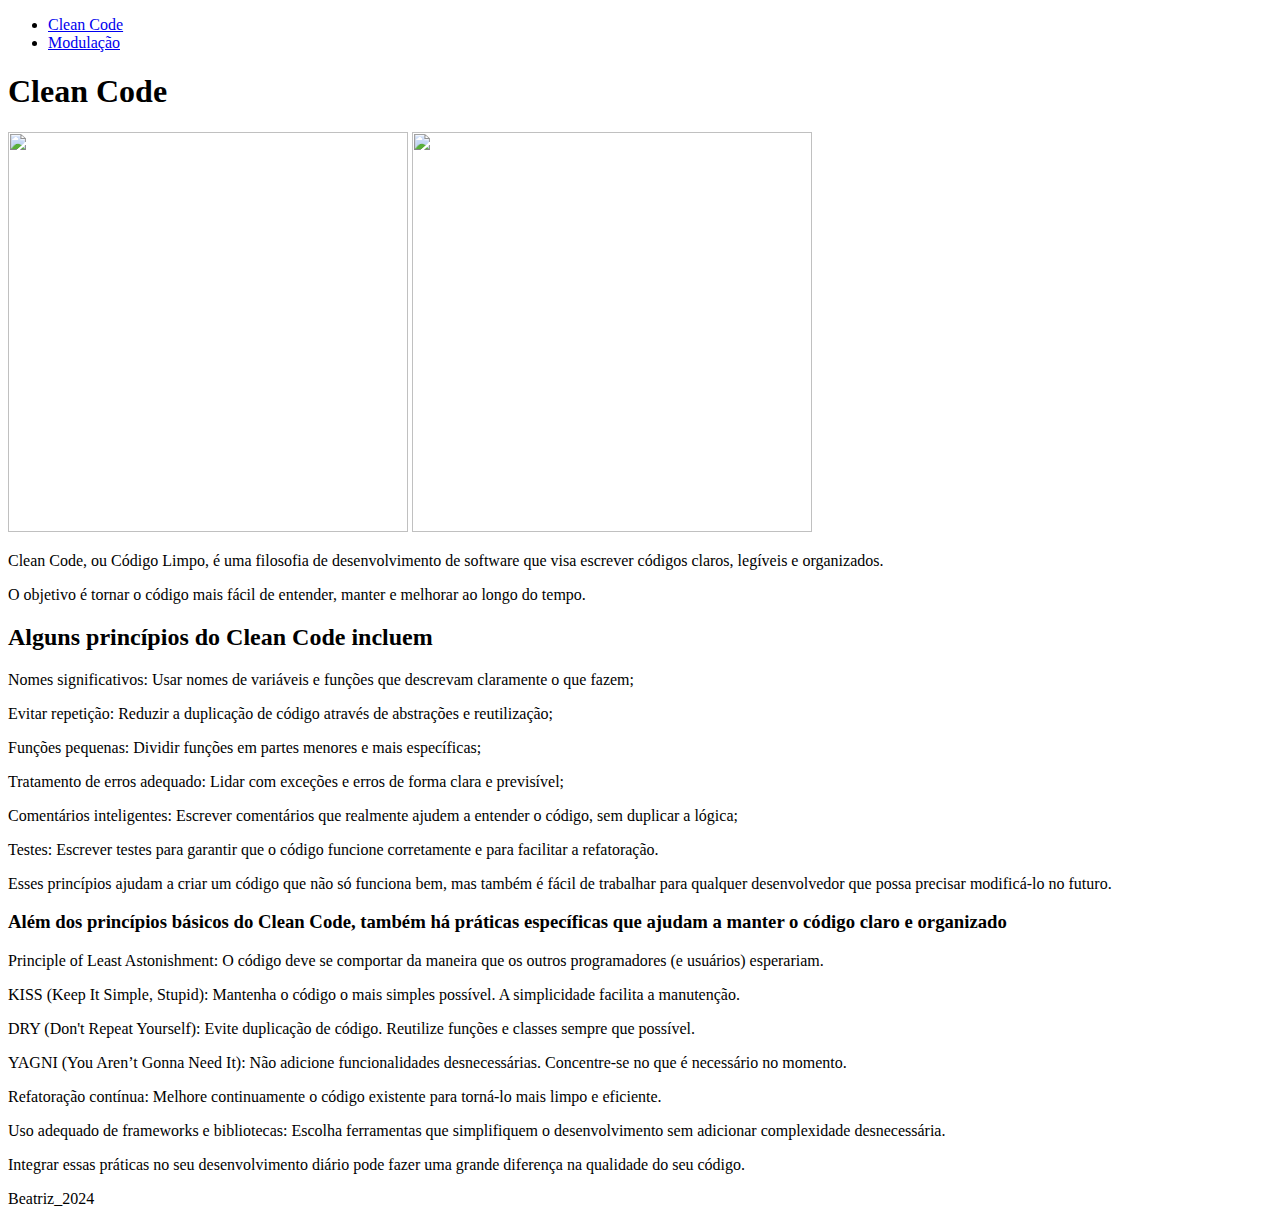
==== Trabalho dia 14_clear e mani/index.html @ 01f0c1cd "Add files via upload" ====
<!DOCTYPE html>
<html lang="pt-br">
<head>
    <meta charset="UTF-8">
    <meta name="viewport" content="width=device-width, initial-scale=1.0">
    <title>Clean Code</title>

<link rel="stylesheet" href="../assets/css/style.css">
<link rel="icon" href="../assets/favicon.png" type="favicon">
</head>

        <nav>
            <ul>
                <li><a href="index.html">Clean Code</a></li>
                <li><a href="pagina2.html">Modulação</a></li>
            </ul>
        </nav>
    </header>
    
    
</body>
</html>


<body>
    <header>
     <h1>Clean Code</h1>
    </header>

<nav>
    <article>
        
        <a href="/index.html"><img src="../assets/clearcode.png" alt=""id="clearcode" width="400" height="400" ></a>

        <a href="/index.html"><img src="../assets/clearcode2.png" alt=""id="clearcode2" width="400" height="400" ></a>


        <p>
            Clean Code, ou Código Limpo, é uma filosofia de desenvolvimento de software que visa escrever códigos claros,
            legíveis e organizados.
            </p>

            <p>
            O objetivo é tornar o código mais fácil de entender, manter e melhorar ao longo do tempo.
            </p>
            </article>

            <p>
                <h2>Alguns princípios do Clean Code incluem</h2>
            </p> 
                
             <p>Nomes significativos: Usar nomes de variáveis e funções que descrevam claramente o que fazem;</p>

            <p>Evitar repetição: Reduzir a duplicação de código através de abstrações e reutilização;</p>

            <p>Funções pequenas: Dividir funções em partes menores e mais específicas;</p>

            <p>Tratamento de erros adequado: Lidar com exceções e erros de forma clara e previsível; </p>

            <p>Comentários inteligentes: Escrever comentários que realmente ajudem a entender o código, sem duplicar a lógica; </p>

            <p>Testes: Escrever testes para garantir que o código funcione corretamente e para facilitar a refatoração.</p>
        </p>
            

           <p>
            Esses princípios ajudam a criar um código que não só funciona bem, 
            mas também é fácil de trabalhar para qualquer desenvolvedor que possa precisar modificá-lo no futuro.

        </p>
    </article>

    <article2>
        
         <p>
            <h3>Além dos princípios básicos do Clean Code, também há práticas específicas que ajudam a manter o código claro e organizado</h3>

           </p> 
           <p>Principle of Least Astonishment: O código deve se comportar da maneira que os outros programadores (e usuários) esperariam.</p>
           <p>KISS (Keep It Simple, Stupid): Mantenha o código o mais simples possível. A simplicidade facilita a manutenção.</p>
           <p>DRY (Don't Repeat Yourself): Evite duplicação de código. Reutilize funções e classes sempre que possível.</p>
           <p>YAGNI (You Aren’t Gonna Need It): Não adicione funcionalidades desnecessárias. Concentre-se no que é necessário no momento.</p>
           <p>Refatoração contínua: Melhore continuamente o código existente para torná-lo mais limpo e eficiente.</p>
           <p>Uso adequado de frameworks e bibliotecas: Escolha ferramentas que simplifiquem o desenvolvimento sem adicionar complexidade desnecessária.</p>
           <p>Integrar essas práticas no seu desenvolvimento diário pode fazer uma grande diferença na qualidade do seu código. </p>    
    
        </article>
<footer>
    <p>Beatriz_2024</p>
</footer>
</nav>
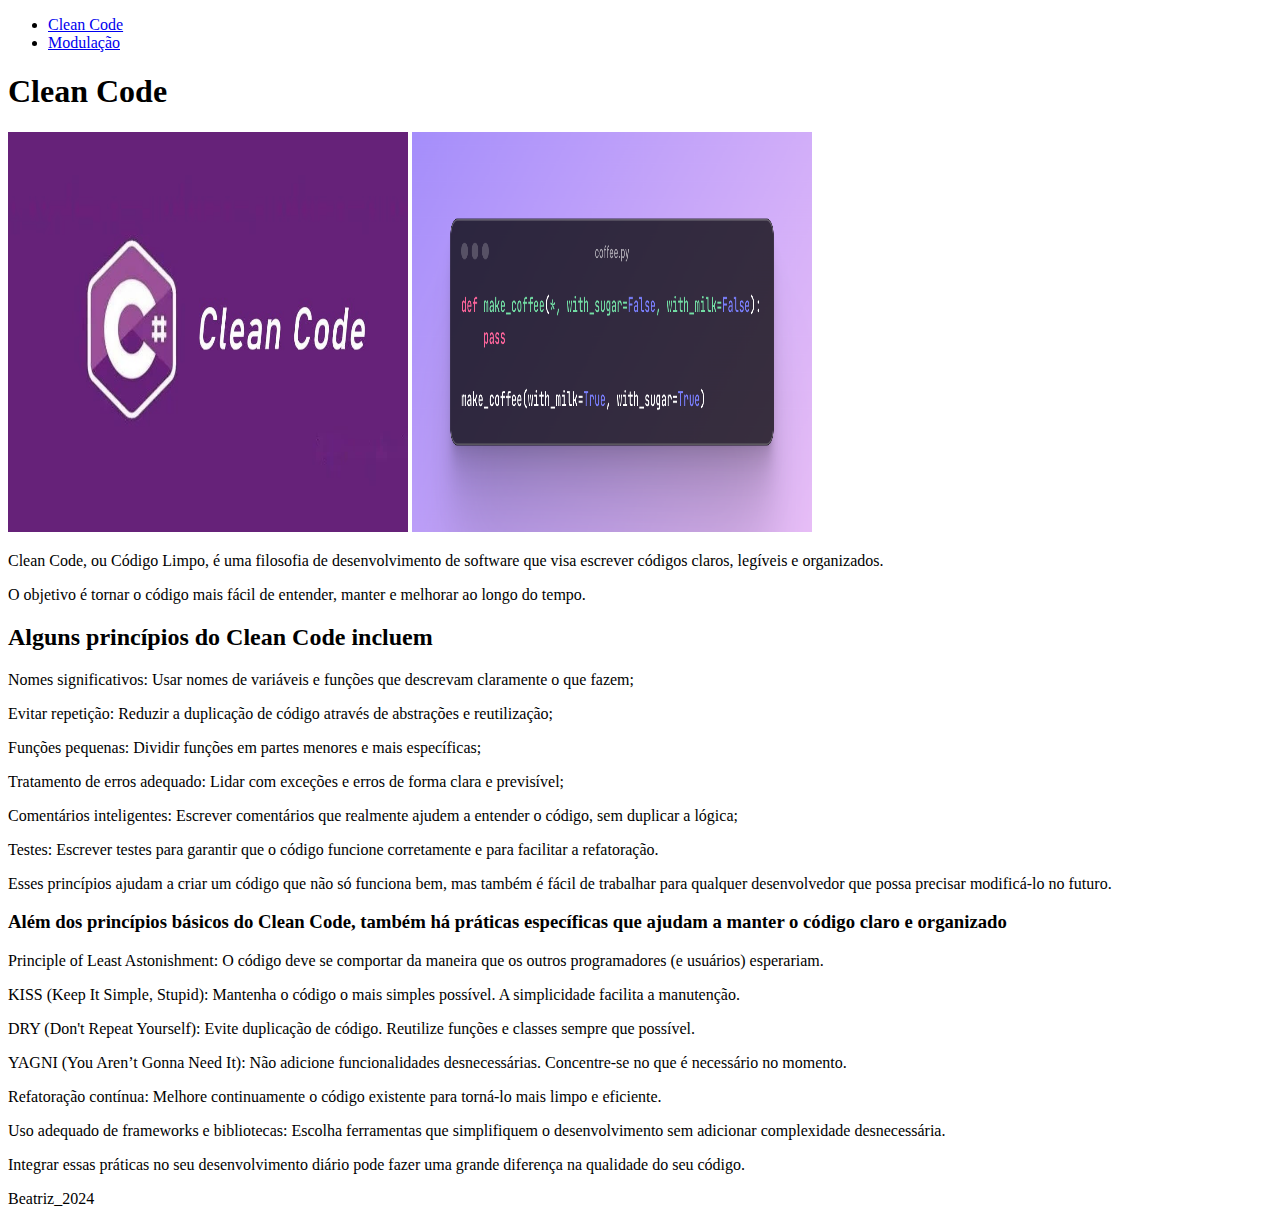
==== commit bceaae3b: "Update index.html" ====
--- a/Trabalho dia 14_clear e mani/index.html
+++ b/Trabalho dia 14_clear e mani/index.html
@@ -11,8 +11,8 @@
 
         <nav>
             <ul>
-                <li><a href="index.html">Clean Code</a></li>
-                <li><a href="pagina2.html">Modulação</a></li>
+                <li><a href="./index.html">Clean Code</a></li>
+                <li><a href="./pagina2.html">Modulação</a></li>
             </ul>
         </nav>
     </header>
@@ -30,9 +30,9 @@
 <nav>
     <article>
         
-        <a href="/index.html"><img src="../assets/clearcode.png" alt=""id="clearcode" width="400" height="400" ></a>
+        <a href="/index.html"><img src="./assets/clearcode.png" alt=""id="clearcode" width="400" height="400" ></a>
 
-        <a href="/index.html"><img src="../assets/clearcode2.png" alt=""id="clearcode2" width="400" height="400" ></a>
+        <a href="/index.html"><img src="./assets/clearcode2.png" alt=""id="clearcode2" width="400" height="400" ></a>
 
 
         <p>
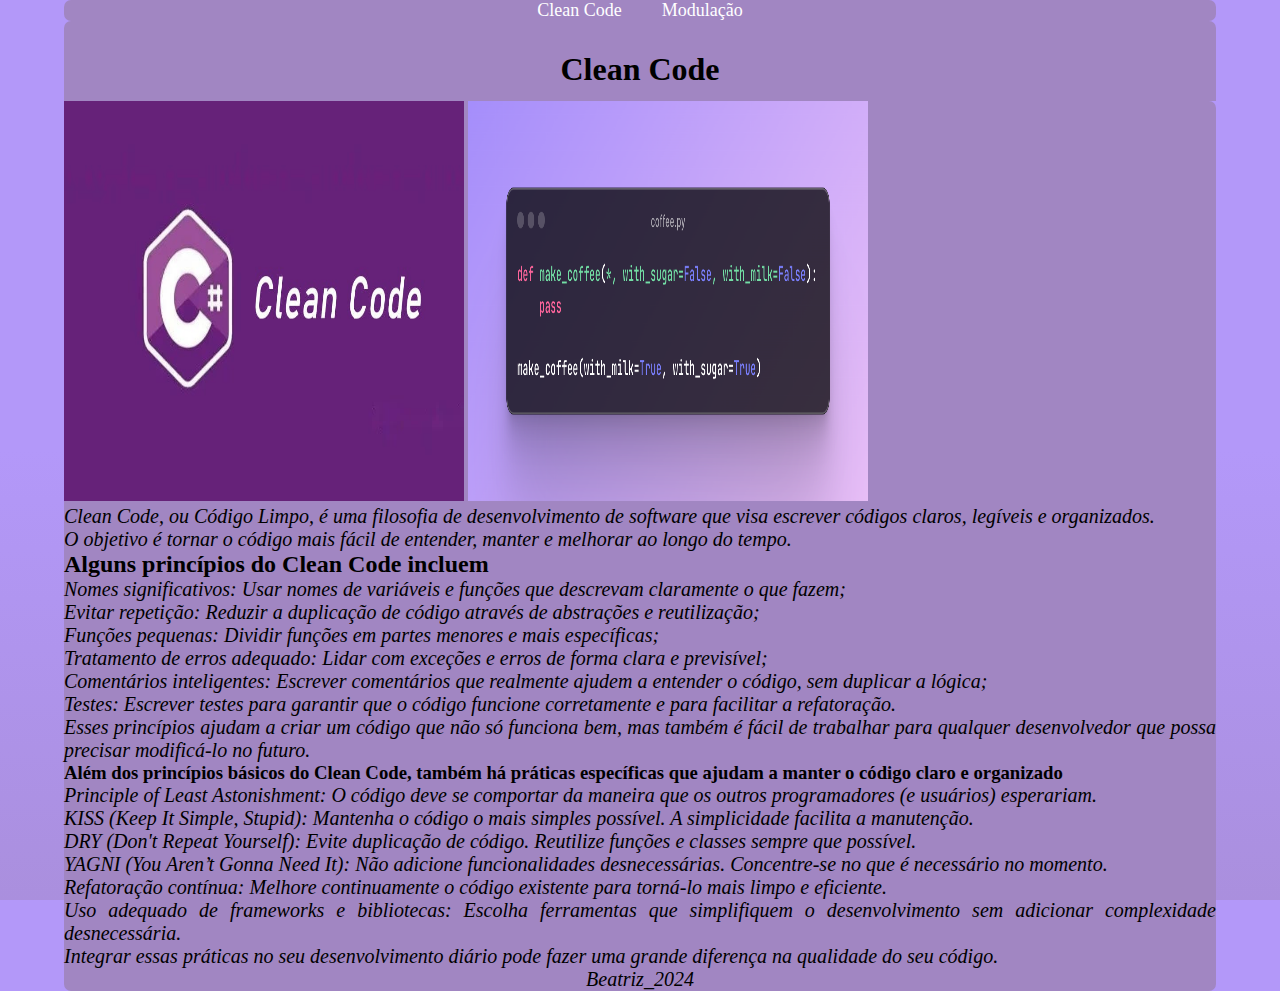
==== commit 57800375: "Update index.html" ====
--- a/Trabalho dia 14_clear e mani/index.html
+++ b/Trabalho dia 14_clear e mani/index.html
@@ -5,8 +5,8 @@
     <meta name="viewport" content="width=device-width, initial-scale=1.0">
     <title>Clean Code</title>
 
-<link rel="stylesheet" href="../assets/css/style.css">
-<link rel="icon" href="../assets/favicon.png" type="favicon">
+<link rel="stylesheet" href="./assets/css/style.css">
+<link rel="icon" href="./assets/favicon.png" type="favicon">
 </head>
 
         <nav>
--- a/Trabalho dia 14_clear e mani/assets/css/style.css
+++ b/Trabalho dia 14_clear e mani/assets/css/style.css
@@ -0,0 +1,147 @@
+@charset "utf-8";
+
+*{
+margin: 0;
+padding: 0;
+box-sizing: border-box;
+font-family: Georgia, 'Times New Roman', Times, serif
+
+}
+
+html{
+height: 100vh;
+
+}
+
+body{
+font-family: Georgia, 'Times New Roman', Times, serif;
+background-image: linear-gradient(to bottom,#b398f9 50%,#a186c2 150%);
+background-position: bottom;
+background-repeat: repeat;
+background-attachment: fixed;
+background-position: top;
+background-attachment: scroll;
+
+}
+
+header{
+background-color: #a186c2;
+border-radius: 7px 7px 0px 0px;
+width: 90vw;
+margin: auto;
+
+}
+
+header>h1{
+text-align: center;
+color: black;
+padding: 3px;
+text-shadow: whitesmoke;
+margin-top: 17px;
+
+}
+
+nav{
+ background-color:#a186c2 ; 
+margin-top: 3px;
+border-radius: 7px;
+width: 90vw;
+margin: auto;
+text-align: justify;
+
+}
+
+main{
+background-color:#6484a4;
+display: flex;
+justify-content: center;
+flex-direction: column;
+
+}
+
+main>article{
+background-color: #6484a4;
+margin: auto;
+display: flex;
+flex-direction: row;
+align-items: flex-end;
+padding: 3px;
+width: 95%;
+
+}
+
+article>p{
+color: #000;
+justify-content: space-around;
+
+}
+
+article>img{
+width: 170px;
+margin: 03px;
+align-items: flex-end;
+padding: auto;
+
+}
+
+p{
+font-family: Georgia, 'Times New Roman', Times, serif;
+font-size: 20px;
+font-style: italic;
+font-weight: 500;
+color: #000;
+
+}
+
+footer{
+background-color:#a2b0b5 ,#6484a4;
+border-radius: 0px 0px 0px 0px;
+clear: both;
+text-align: center;
+width: 90vw;
+font-family: Verdana, Geneva, Tahoma, sans-serif
+}
+
+/* Resetando margens e preenchimentos */
+* {
+    margin: 0;
+    padding: 0;
+    box-sizing: border-box;
+}
+
+body {
+    font-family: Arial, sans-serif;
+}
+
+header {
+    background-color:#a186c2;
+    padding: 10px 0;
+}
+
+nav ul {
+    list-style: none;
+    display: flex;
+    justify-content: center;
+}
+
+nav ul li {
+    margin: 0 20px;
+}
+
+nav ul li a {
+    text-decoration: none;
+    color: white;
+    font-size: 18px;
+}
+
+nav ul li a:hover {
+    text-decoration: underline;
+}
+
+main {
+    padding: 20px;
+    text-align: center;
+}
+
+
+
